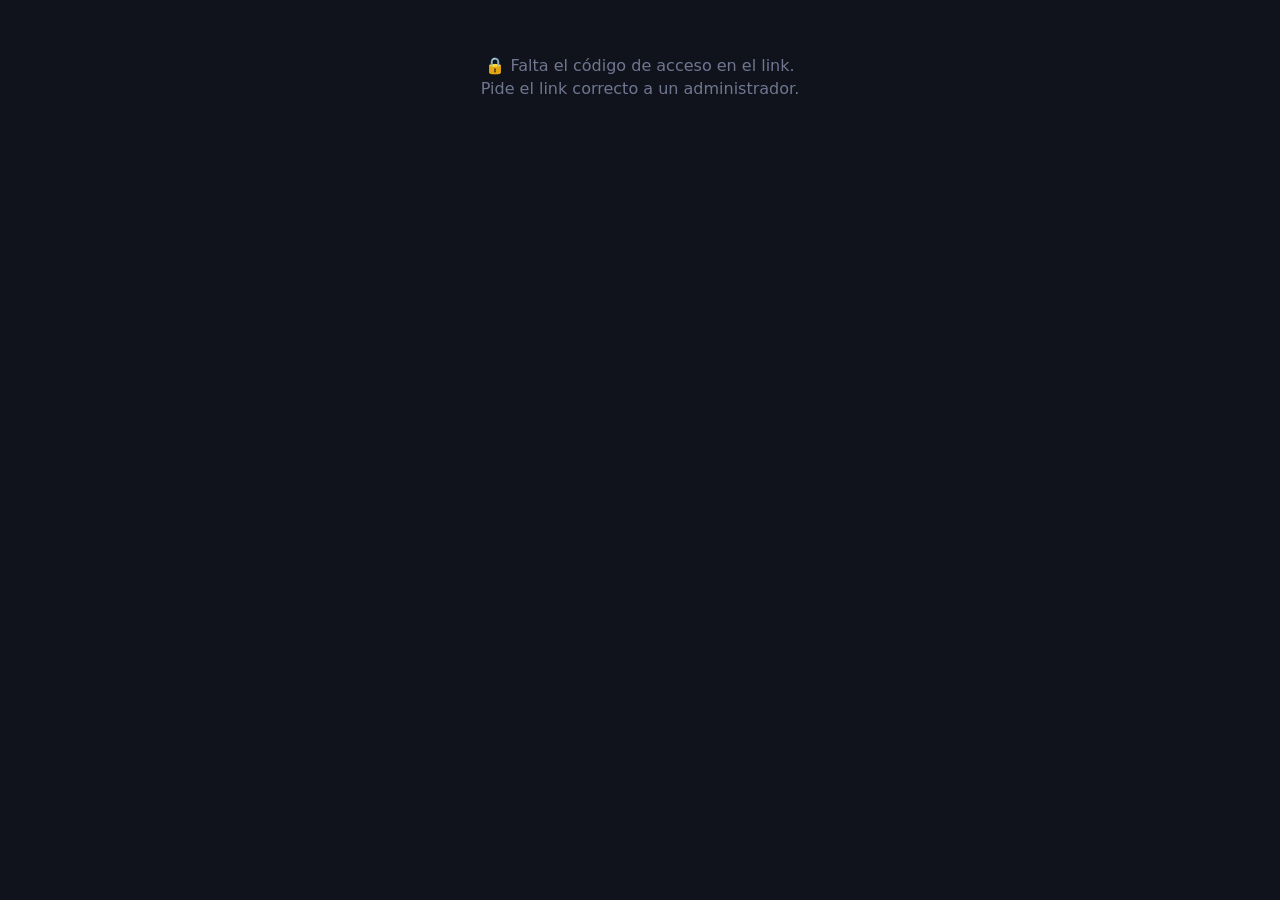
==== programa.html @ 53cbf3af "p" ====
<!doctype html>
<html lang="es">
<head>
  <meta charset="utf-8">
  <meta name="viewport" content="width=device-width, initial-scale=1, viewport-fit=cover">
  <title>Programa · Roca de Vida Alabanza</title>
  <meta name="robots" content="noindex, nofollow">
  <meta name="theme-color" content="#11131c">
  <meta name="apple-mobile-web-app-capable" content="yes">
  <meta name="apple-mobile-web-app-title" content="Programa RDV">
  <link rel="icon" type="image/png" sizes="32x32" href="icons/favicon-32.png">
  <link rel="apple-touch-icon" href="icons/apple-touch-icon.png">
  <link rel="stylesheet" href="css/styles.css">
  <style>
    body { padding: calc(14px + var(--safe-t)) 14px calc(30px + var(--safe-b)); }
    .pg { max-width: 760px; margin: 0 auto; }
    .pg-head { display: flex; align-items: center; gap: 12px; margin-bottom: 14px; }
    .pg-head img { width: 44px; height: 44px; border-radius: 12px; }
    .pg-head h1 { font-size: 19px; margin: 0; }
    .pg-head small { color: var(--texto-3); font-size: 12px; }
    .pg-mes { display: flex; align-items: center; justify-content: space-between; margin: 0 0 14px; }
    .pg-mes b { font-size: 17px; }
    .pg-dia { border-left: 4px solid var(--acento); }
    .pg-dia.pasado { opacity: .55; }
    .pg-dia.proximo { box-shadow: 0 0 0 1px var(--acento) inset; }
    .pg-dia h2 { font-size: 16px; margin: 0 0 2px; display: flex; gap: 8px; align-items: baseline; flex-wrap: wrap; }
    .pg-dia .cuando { color: var(--texto-2); font-size: 13.5px; }
    .pg-voces { margin: 10px 0 4px; font-size: 14px; }
    .pg-voces b { color: var(--acento-2); }
    .pg-sub { font-size: 11.5px; font-weight: 800; text-transform: uppercase; letter-spacing: .6px; color: var(--texto-2); margin: 12px 0 4px; }
    .pg-can { border-top: 1px solid var(--linea); padding: 9px 0; }
    .pg-can:first-of-type { border-top: 0; }
    .pg-can-top { display: flex; gap: 10px; align-items: flex-start; }
    .pg-can .n { color: var(--texto-3); font-weight: 700; min-width: 18px; }
    .pg-can .info { flex: 1; min-width: 0; }
    .pg-can .info b { display: block; }
    .pg-can .info small { color: var(--texto-2); }
    .pg-can .acc { display: flex; gap: 6px; flex-wrap: wrap; justify-content: flex-end; }
    .pg-letra { margin: 8px 0 2px 28px; background: var(--bg-2); border-radius: 10px; padding: 10px 12px; font-size: 15.5px; line-height: 1.45; white-space: pre-wrap; }
    .pg-letra .sec { display: block; font-weight: 800; font-size: 11.5px; text-transform: uppercase; letter-spacing: .7px; color: var(--info); margin: 10px 0 2px; }
    .pg-letra .sec:first-child { margin-top: 0; }
    .pg-vacio { text-align: center; color: var(--texto-3); padding: 40px 10px; }
  </style>
</head>
<body>
  <div class="pg" id="pg"><div class="pg-vacio">Cargando…</div></div>
  <div id="toast" class="toast" hidden></div>
  <script type="module" src="js/programa.js"></script>
</body>
</html>
---- css/styles.css ----
:root {
  --bg: #11131c;
  --bg-2: #181b27;
  --card: #1e2230;
  --card-2: #262b3c;
  --linea: #2f3548;
  --texto: #eef0f6;
  --texto-2: #a3a9bd;
  --texto-3: #6f7690;
  --acento: #e0b458;      /* dorado cálido */
  --acento-2: #f3d58f;
  --acento-txt: #1a1405;
  --ok: #4fc38a;
  --peligro: #ef6b6b;
  --info: #6ba8ef;
  --radio: 14px;
  --safe-b: env(safe-area-inset-bottom, 0px);
  --safe-t: env(safe-area-inset-top, 0px);
  --fuente-letra: 18px;
  color-scheme: dark;
}

* { box-sizing: border-box; }
html, body { margin: 0; }
body {
  background: var(--bg);
  color: var(--texto);
  font: 16px/1.45 system-ui, -apple-system, "Segoe UI", Roboto, sans-serif;
  -webkit-font-smoothing: antialiased;
  -webkit-tap-highlight-color: transparent;
  min-height: 100dvh;
}
a { color: var(--acento-2); }
img { max-width: 100%; }
[hidden] { display: none !important; }

#app { max-width: 720px; margin: 0 auto; padding: calc(var(--safe-t) + 8px) 16px calc(84px + var(--safe-b)); }

/* ---------- carga ---------- */
.cargando { min-height: 80dvh; display: grid; place-items: center; }
.logo-pulso { width: 110px; animation: pulso 1.6s ease-in-out infinite; }
@keyframes pulso { 50% { opacity: .45; transform: scale(.96); } }
.spinner { width: 28px; height: 28px; border: 3px solid var(--linea); border-top-color: var(--acento); border-radius: 50%; animation: gira .8s linear infinite; margin: 32px auto; }
@keyframes gira { to { transform: rotate(360deg); } }

/* ---------- encabezado ---------- */
.top { display: flex; align-items: center; gap: 12px; padding: 10px 0 14px; position: sticky; top: 0; z-index: 5; background: linear-gradient(var(--bg) 75%, transparent); }
.top img { width: 38px; height: 38px; }
.top h1 { font-size: 21px; margin: 0; flex: 1; letter-spacing: -.2px; }
.top .sub { font-size: 12px; color: var(--texto-3); display: block; font-weight: 500; }
.avatar { width: 36px; height: 36px; border-radius: 50%; background: var(--card-2); color: var(--acento-2); display: grid; place-items: center; font-weight: 700; font-size: 14px; flex: none; border: 1px solid var(--linea); cursor: pointer; }
.avatar.sm { width: 30px; height: 30px; font-size: 12px; cursor: default; }
.atras { background: none; border: 0; color: var(--texto); font-size: 26px; padding: 0 6px 0 0; cursor: pointer; line-height: 1; }

/* ---------- navegación inferior ---------- */
.nav { position: fixed; left: 0; right: 0; bottom: 0; z-index: 10; display: flex; justify-content: center; gap: 4px; background: rgba(17, 19, 28, .92); backdrop-filter: blur(12px); border-top: 1px solid var(--linea); padding: 6px 8px calc(6px + var(--safe-b)); }
.nav a { flex: 1; max-width: 140px; display: flex; flex-direction: column; align-items: center; gap: 1px; padding: 6px 0; text-decoration: none; color: var(--texto-3); font-size: 11px; font-weight: 600; border-radius: 10px; position: relative; }
.nav a .ico { font-size: 21px; filter: grayscale(1) opacity(.7); }
.nav a.activo { color: var(--acento-2); }
.nav a.activo .ico { filter: none; }
.badge { position: absolute; top: 2px; right: calc(50% - 22px); background: var(--peligro); color: #fff; font-size: 10px; min-width: 17px; height: 17px; border-radius: 9px; display: grid; place-items: center; padding: 0 4px; }

/* ---------- tarjetas ---------- */
.card { background: var(--card); border: 1px solid var(--linea); border-radius: var(--radio); padding: 14px; margin-bottom: 12px; }
.card.fijada { border-color: rgba(224, 180, 88, .55); box-shadow: 0 0 0 1px rgba(224, 180, 88, .15) inset; }
.card.comunicado { background: linear-gradient(160deg, #2a2516, var(--card) 55%); }
.post-head { display: flex; align-items: center; gap: 10px; margin-bottom: 10px; }
.post-head .quien { flex: 1; min-width: 0; }
.post-head .quien b { display: block; font-size: 15px; }
.post-head .quien small { color: var(--texto-3); font-size: 12px; }
.tag { display: inline-block; font-size: 11px; font-weight: 700; letter-spacing: .4px; text-transform: uppercase; padding: 2px 8px; border-radius: 20px; background: var(--card-2); color: var(--texto-2); }
.tag.comunicado { background: rgba(224, 180, 88, .18); color: var(--acento-2); }
.tag.fijada { background: rgba(224, 180, 88, .18); color: var(--acento-2); }
.tag.ok { background: rgba(79, 195, 138, .16); color: var(--ok); }
.tag.warn { background: rgba(239, 107, 107, .16); color: var(--peligro); }
.post-titulo { font-size: 18px; margin: 0 0 6px; }
.post-texto { white-space: pre-wrap; word-wrap: break-word; margin: 0; }
.post-frase { font-size: 20px; font-style: italic; line-height: 1.4; text-align: center; padding: 10px 6px; color: var(--acento-2); white-space: pre-wrap; }
.post-img { margin: 10px -14px 0; display: block; width: calc(100% + 28px); max-width: none; max-height: 520px; object-fit: cover; background: var(--bg-2); cursor: zoom-in; }
.video { position: relative; aspect-ratio: 16/9; margin-top: 10px; border-radius: 10px; overflow: hidden; background: #000; }
.video iframe { position: absolute; inset: 0; width: 100%; height: 100%; border: 0; }
.link-video { display: inline-flex; gap: 6px; align-items: center; margin-top: 10px; }

.reacciones { display: flex; flex-wrap: wrap; gap: 6px; margin-top: 12px; }
.reac { border: 1px solid var(--linea); background: var(--bg-2); color: var(--texto); border-radius: 20px; padding: 4px 10px; font-size: 14px; cursor: pointer; display: inline-flex; gap: 5px; align-items: center; }
.reac.mia { border-color: var(--acento); background: rgba(224, 180, 88, .14); }
.reac small { color: var(--texto-2); font-weight: 600; }
.acciones { display: flex; gap: 14px; margin-top: 10px; padding-top: 10px; border-top: 1px solid var(--linea); }
.acciones button { background: none; border: 0; color: var(--texto-2); font-size: 14px; cursor: pointer; padding: 0; }
.comentarios { margin-top: 10px; display: grid; gap: 8px; }
.comentario { display: flex; gap: 8px; align-items: flex-start; }
.comentario .burbuja { background: var(--bg-2); border-radius: 12px; padding: 7px 11px; flex: 1; min-width: 0; }
.comentario .burbuja b { font-size: 13px; }
.comentario .burbuja p { margin: 2px 0 0; white-space: pre-wrap; word-wrap: break-word; font-size: 14px; }
.comentario .burbuja small { color: var(--texto-3); font-size: 11px; }
.comentario .x { background: none; border: 0; color: var(--texto-3); cursor: pointer; font-size: 13px; }
.nuevo-com { display: flex; gap: 8px; margin-top: 4px; }
.nuevo-com input { flex: 1; }

/* ---------- formularios ---------- */
label { display: block; font-size: 13px; color: var(--texto-2); margin: 12px 0 5px; font-weight: 600; }
input, select, textarea {
  width: 100%; background: var(--bg-2); color: var(--texto); border: 1px solid var(--linea);
  border-radius: 10px; padding: 11px 12px; font: inherit; font-size: 16px; outline: none;
}
input:focus, select:focus, textarea:focus { border-color: var(--acento); }
textarea { min-height: 90px; resize: vertical; }
textarea.letra { min-height: 300px; font-family: ui-monospace, SFMono-Regular, Menlo, Consolas, monospace; font-size: 14px; line-height: 1.5; }
.fila { display: flex; gap: 10px; }
.fila > * { flex: 1; min-width: 0; }
.check { display: flex; align-items: center; gap: 8px; margin-top: 12px; color: var(--texto); font-weight: 500; }
.check input { width: auto; }
.ayuda { font-size: 12px; color: var(--texto-3); margin-top: 5px; }

.btn {
  display: inline-flex; align-items: center; justify-content: center; gap: 6px;
  border: 1px solid var(--linea); background: var(--card-2); color: var(--texto);
  padding: 10px 16px; border-radius: 10px; font: inherit; font-weight: 600; font-size: 15px; cursor: pointer; text-decoration: none;
}
.btn.prim { background: var(--acento); border-color: var(--acento); color: var(--acento-txt); }
.btn.peligro { color: var(--peligro); }
.btn.sm { padding: 6px 11px; font-size: 13px; border-radius: 8px; }
.btn.blk { width: 100%; margin-top: 16px; }
.btn:disabled { opacity: .5; cursor: default; }
.btn-ico { background: var(--card-2); border: 1px solid var(--linea); color: var(--texto); width: 38px; height: 38px; border-radius: 10px; cursor: pointer; font-size: 17px; display: grid; place-items: center; flex: none; }
.fab { position: fixed; right: max(16px, calc(50% - 344px)); bottom: calc(80px + var(--safe-b)); z-index: 9; width: 56px; height: 56px; border-radius: 50%; border: 0; background: var(--acento); color: var(--acento-txt); font-size: 30px; box-shadow: 0 6px 20px rgba(0, 0, 0, .45); cursor: pointer; }

/* ---------- login ---------- */
.auth { min-height: 88dvh; display: flex; flex-direction: column; justify-content: center; max-width: 400px; margin: 0 auto; }
.auth .logo { width: 120px; margin: 0 auto 10px; display: block; }
.auth h1 { text-align: center; font-size: 24px; margin: 0; }
.auth .lema { text-align: center; color: var(--texto-3); margin: 4px 0 20px; }
.tabs-auth { display: flex; background: var(--bg-2); border-radius: 12px; padding: 4px; gap: 4px; }
.tabs-auth button { flex: 1; border: 0; background: none; color: var(--texto-2); padding: 9px; border-radius: 9px; font: inherit; font-weight: 600; cursor: pointer; }
.tabs-auth button.activo { background: var(--card-2); color: var(--texto); }
.link { background: none; border: 0; color: var(--acento-2); font: inherit; font-size: 14px; cursor: pointer; padding: 0; margin-top: 14px; }
.msg { margin-top: 12px; padding: 10px 12px; border-radius: 10px; font-size: 14px; }
.msg.err { background: rgba(239, 107, 107, .12); color: #ffb4b4; }
.msg.ok { background: rgba(79, 195, 138, .12); color: #a6f0c9; }

/* ---------- listas ---------- */
.buscador { position: relative; margin-bottom: 12px; }
.buscador input { padding-left: 38px; }
.buscador::before { content: "🔍"; position: absolute; left: 12px; top: 50%; transform: translateY(-50%); font-size: 14px; opacity: .6; }
.lista { display: grid; gap: 8px; }
.item { display: flex; align-items: center; gap: 12px; background: var(--card); border: 1px solid var(--linea); border-radius: 12px; padding: 12px 14px; text-decoration: none; color: inherit; cursor: pointer; }
.item .info { flex: 1; min-width: 0; }
.item .info b { display: block; white-space: nowrap; overflow: hidden; text-overflow: ellipsis; }
.item .info small { color: var(--texto-3); }
.tono-pill { font-weight: 800; font-size: 15px; min-width: 44px; text-align: center; padding: 5px 8px; border-radius: 8px; background: rgba(224, 180, 88, .14); color: var(--acento-2); }
.vacio { text-align: center; color: var(--texto-3); padding: 40px 10px; }
.vacio .grande { font-size: 40px; display: block; margin-bottom: 6px; }
.seccion-t { font-size: 13px; text-transform: uppercase; letter-spacing: .6px; color: var(--texto-3); margin: 22px 0 8px; font-weight: 700; }
.fecha-box { width: 52px; text-align: center; background: var(--bg-2); border-radius: 10px; padding: 6px 0; flex: none; }
.fecha-box b { display: block; font-size: 20px; line-height: 1; }
.fecha-box small { font-size: 11px; text-transform: uppercase; color: var(--acento-2); font-weight: 700; }
.segmentado { display: flex; gap: 6px; overflow-x: auto; padding-bottom: 4px; margin-bottom: 12px; scrollbar-width: none; }
.segmentado::-webkit-scrollbar { display: none; }
.segmentado button { flex: none; border: 1px solid var(--linea); background: var(--bg-2); color: var(--texto-2); padding: 7px 13px; border-radius: 20px; font: inherit; font-size: 14px; font-weight: 600; cursor: pointer; }
.segmentado button.activo { background: var(--acento); color: var(--acento-txt); border-color: var(--acento); }

/* ---------- canción ---------- */
.cancion-meta { display: flex; flex-wrap: wrap; gap: 6px; margin: -4px 0 12px; }
.controles { position: sticky; top: 62px; z-index: 4; background: var(--bg); padding: 8px 0; display: flex; gap: 8px; align-items: center; flex-wrap: wrap; border-bottom: 1px solid var(--linea); margin-bottom: 12px; }
.controles .tono-actual { display: flex; align-items: center; gap: 6px; }
.controles .tono-actual select { width: auto; padding: 7px 8px; font-weight: 800; color: var(--acento-2); }
.controles .sep { flex: 1; }
.cantantes { display: flex; gap: 6px; flex-wrap: wrap; margin-bottom: 14px; }
.chip { border: 1px solid var(--linea); background: var(--bg-2); color: var(--texto); padding: 6px 11px; border-radius: 20px; font: inherit; font-size: 13px; cursor: pointer; display: inline-flex; gap: 6px; align-items: center; }
.chip b { color: var(--acento-2); }
.chip.activo { border-color: var(--acento); background: rgba(224, 180, 88, .14); }

.letra { font-size: var(--fuente-letra); line-height: 1.35; padding-bottom: 20px; }
.letra .mono { font-family: ui-monospace, SFMono-Regular, Menlo, Consolas, monospace; white-space: pre; font-size: .85em; overflow-x: auto; }
.letra .l-vacia { height: .8em; }
.letra .l-seccion { margin: 14px 0 6px; font-weight: 800; font-size: .72em; text-transform: uppercase; letter-spacing: .8px; color: var(--info); }
.letra .l-acordes { color: var(--acento); font-weight: 700; }
.letra .l-chordpro { display: flex; flex-wrap: wrap; align-items: flex-end; margin-bottom: 2px; }
.letra .seg { display: inline-flex; flex-direction: column; }
.letra .seg .ch { color: var(--acento); font-weight: 700; font-size: .82em; min-height: 1.2em; padding-right: .35em; white-space: nowrap; }
.letra .l-letra { white-space: pre-wrap; }
.letra.sin-acordes .l-chordpro .ch { display: none; }

.notas-instr textarea { min-height: 120px; }
.nota-vista { white-space: pre-wrap; background: var(--bg-2); border-radius: 10px; padding: 12px; min-height: 48px; color: var(--texto); font-size: 15px; }
.nota-vista.vacia { color: var(--texto-3); font-style: italic; }
.nav-set { position: fixed; left: 0; right: 0; bottom: calc(64px + var(--safe-b)); z-index: 8; display: flex; justify-content: center; pointer-events: none; }
.nav-set > div { pointer-events: auto; display: flex; gap: 8px; align-items: center; background: var(--card-2); border: 1px solid var(--linea); border-radius: 30px; padding: 6px; box-shadow: 0 6px 20px rgba(0, 0, 0, .4); }
.nav-set span { font-size: 13px; color: var(--texto-2); padding: 0 6px; }

/* ---------- setlist ---------- */
.set-item { display: flex; align-items: center; gap: 10px; }
.set-item .num { width: 26px; height: 26px; border-radius: 50%; background: var(--bg-2); display: grid; place-items: center; font-size: 13px; font-weight: 700; color: var(--texto-2); flex: none; }
.orden { display: flex; flex-direction: column; gap: 2px; }
.orden button { background: none; border: 0; color: var(--texto-3); cursor: pointer; font-size: 13px; padding: 0 4px; }

/* ---------- modal ---------- */
dialog { width: min(560px, 100%); max-height: 92dvh; border: 1px solid var(--linea); border-radius: 18px 18px 0 0; padding: 0; background: var(--card); color: var(--texto); margin: auto auto 0; }
@media (min-width: 640px) { dialog { border-radius: 18px; margin: auto; } }
dialog::backdrop { background: rgba(0, 0, 0, .6); backdrop-filter: blur(2px); }
#modalBody { padding: 18px 16px calc(18px + var(--safe-b)); overflow-y: auto; max-height: 92dvh; }
.modal-h { display: flex; align-items: center; justify-content: space-between; margin-bottom: 4px; }
.modal-h h2 { margin: 0; font-size: 19px; }
.modal-h button { background: none; border: 0; color: var(--texto-2); font-size: 24px; cursor: pointer; }
.visor { padding: 0 !important; background: #000; }
.visor img { display: block; width: 100%; }

.toast { position: fixed; left: 50%; transform: translateX(-50%); bottom: calc(86px + var(--safe-b)); background: var(--texto); color: var(--bg); padding: 10px 16px; border-radius: 10px; font-size: 14px; font-weight: 600; z-index: 50; max-width: calc(100% - 32px); box-shadow: 0 6px 20px rgba(0, 0, 0, .4); }
.toast.err { background: var(--peligro); color: #fff; }

.miembro-acc { display: flex; gap: 6px; flex-wrap: wrap; }
.instalar { display: flex; gap: 10px; align-items: center; }
.instalar p { margin: 0; flex: 1; font-size: 14px; color: var(--texto-2); }

/* ---------- agenda / calendario ---------- */
.admin-bar { display: flex; gap: 6px; flex-wrap: wrap; margin-bottom: 12px; }
.cal { padding: 12px 10px; }
.cal-head { display: flex; align-items: center; justify-content: space-between; margin-bottom: 8px; }
.cal-head b { text-transform: capitalize; font-size: 17px; }
.cal-head a.btn-ico { text-decoration: none; }
.cal-sem, .cal-grid { display: grid; grid-template-columns: repeat(7, 1fr); gap: 3px; text-align: center; }
.cal-sem span { font-size: 11px; color: var(--texto-3); font-weight: 700; padding: 2px 0 4px; }
.cal-dia { aspect-ratio: 1 / 1.05; border: 1px solid transparent; background: var(--bg-2); color: var(--texto); border-radius: 9px; font: inherit; font-size: 14px; cursor: pointer; display: flex; flex-direction: column; align-items: center; justify-content: center; gap: 3px; padding: 0; }
.cal-dia i { display: flex; gap: 2px; height: 7px; }
.cal-dia i b, .cal-ley b { width: 7px; height: 7px; border-radius: 50%; border: 1.5px solid; display: inline-block; }
.cal-dia.hoy span { color: var(--acento-2); font-weight: 800; }
.cal-dia.sel { border-color: var(--acento); background: rgba(224, 180, 88, .12); }
.cal-dia.mio { box-shadow: inset 0 -3px 0 var(--acento); }
.cal-ley { display: flex; flex-wrap: wrap; gap: 4px 12px; margin-top: 10px; font-size: 11px; color: var(--texto-3); }
.cal-ley span { display: inline-flex; align-items: center; gap: 5px; }
.cal-ley b { border-color: currentColor; }
.cal-ley b.hueco { background: transparent; }

.confirmar { border-color: rgba(224, 180, 88, .55); }
.conf-fila { display: flex; align-items: center; gap: 6px; padding: 8px 0; border-top: 1px solid var(--linea); }
.conf-fila:first-of-type { border-top: 0; }
.conf-fila .info { flex: 1; min-width: 0; text-decoration: none; color: inherit; }
.conf-fila .info b { display: block; font-size: 14px; }
.conf-fila .info small { color: var(--texto-3); font-size: 12px; }

.equipo-dia { padding: 4px 14px; }
.eq-fila { display: flex; align-items: center; gap: 10px; padding: 8px 0; border-top: 1px solid var(--linea); }
.eq-fila:first-child { border-top: 0; }
.eq-fila .eq-rol { width: 120px; flex: none; font-size: 13px; color: var(--texto-2); }
.eq-fila b { flex: 1; }
.eq-fila.rechazado b { text-decoration: line-through; color: var(--texto-3); }

.lista-check { max-height: 46dvh; overflow-y: auto; border: 1px solid var(--linea); border-radius: 10px; padding: 2px 10px; margin-top: 4px; }
.fila-check { margin: 0; padding: 9px 0; border-top: 1px solid var(--linea); }
.fila-check:first-child { border-top: 0; }
.fila-check span:nth-child(2) { flex: 1; }
.fila-check small { color: var(--texto-3); }
.sep-check { font-size: 11px; text-transform: uppercase; letter-spacing: .6px; color: var(--texto-3); padding: 10px 0 4px; border-top: 1px solid var(--linea); font-weight: 700; }

.tabla-wrap { overflow-x: auto; border: 1px solid var(--linea); border-radius: 12px; }
table.plan { border-collapse: collapse; font-size: 13px; min-width: 100%; }
.plan th, .plan td { padding: 8px; border-bottom: 1px solid var(--linea); text-align: left; vertical-align: top; white-space: nowrap; }
.plan thead th { background: var(--bg-2); color: var(--texto-2); font-size: 12px; position: sticky; top: 0; }
.plan tbody th { position: sticky; left: 0; background: var(--card); z-index: 1; }
.plan tbody th a { color: var(--texto); text-decoration: none; display: block; }
.plan tbody th small { color: var(--texto-3); font-weight: 400; }
.plan td { background: var(--card); }
.plan td.editable { cursor: pointer; }
.plan td.editable:hover { background: var(--card-2); }
.plan .p { display: block; padding: 1px 0; }
.plan .p.confirmado::after { content: " ✅"; font-size: 10px; }
.p.pendiente { color: var(--acento-2); }
.p.rechazado { color: var(--peligro); text-decoration: line-through; }
.plan .vacio-c { color: var(--texto-3); }

/* ---------- resumen del día (muro) ---------- */
.resumen { background: var(--bg-2); border-radius: 10px; padding: 12px; margin-top: 10px; font-size: 14px; line-height: 1.55; }
.rs-bloque { margin-top: 10px; }
.rs-t { font-weight: 800; font-size: 12px; text-transform: uppercase; letter-spacing: .5px; color: var(--texto-2); margin-bottom: 2px; }
.rs-rol { color: var(--texto-3); }
.resumen ol { margin: 0; padding-left: 20px; }
.tono-txt { color: var(--acento-2); }

/* ---------- en vivo ---------- */
.punto-vivo { width: 9px; height: 9px; border-radius: 50%; background: var(--peligro); display: inline-block; flex: none; animation: pulso 1.2s ease-in-out infinite; margin-right: 6px; vertical-align: middle; }
.vivo-banner { display: flex; align-items: center; gap: 10px; border-color: rgba(239, 107, 107, .6); background: linear-gradient(160deg, #2e1a1f, var(--card) 60%); text-decoration: none; color: inherit; }
.vivo-banner .info { flex: 1; }
.vivo-banner .info b { display: block; }
.vivo-banner .info small { color: var(--texto-2); }
.chip.vivo { border-color: rgba(239, 107, 107, .6); }
.chip.vivo.activo { background: rgba(239, 107, 107, .15); }
.set-item.en-vivo { border-color: var(--peligro); }
.nota-mia { padding: 10px 12px; font-size: 15px; border-color: rgba(107, 168, 239, .45); white-space: pre-wrap; }

/* ---------- sin conexión ---------- */
.offline { position: sticky; top: 0; z-index: 20; background: #3a2f12; color: var(--acento-2); text-align: center; font-size: 13px; font-weight: 600; padding: calc(6px + var(--safe-t)) 12px 6px; }

/* ---------- editor de acordes ---------- */
.ea-teclas { display: grid; gap: 6px; margin-bottom: 8px; }
.ea-fila { display: flex; gap: 6px; overflow-x: auto; align-items: center; padding-bottom: 2px; scrollbar-width: none; }
.ea-fila::-webkit-scrollbar { display: none; }
.ea-fila small { color: var(--texto-3); font-size: 11px; white-space: nowrap; font-weight: 700; }
.ea-k { flex: none; min-width: 44px; height: 38px; padding: 0 10px; border-radius: 9px; border: 1px solid var(--acento); background: rgba(224, 180, 88, .14); color: var(--acento-2); font: inherit; font-weight: 800; font-size: 15px; cursor: pointer; }
.ea-k.sec { border-color: var(--linea); background: var(--bg-2); color: var(--texto); font-weight: 700; font-size: 14px; }
.ea-k.peligro { border-color: var(--peligro); color: var(--peligro); background: transparent; }
.ea-k:active { transform: scale(.95); }
.ea-tocar { background: var(--bg-2); border: 1px solid var(--linea); border-radius: 10px; padding: 12px; max-height: 50dvh; overflow-y: auto; font-size: 17px; line-height: 2.1; }
.ea-l { display: flex; flex-wrap: wrap; align-items: baseline; }
.ea-w { cursor: pointer; border-radius: 5px; padding: 0 1px; }
.ea-w.sel { background: rgba(107, 168, 239, .25); outline: 1px solid var(--info); }
.ea-fin { color: var(--texto-3); padding: 0 6px; }
.ea-ch { border: 0; background: var(--acento); color: var(--acento-txt); font: inherit; font-size: 13px; font-weight: 800; border-radius: 6px; padding: 1px 6px; margin: 0 2px; cursor: pointer; line-height: 1.5; }
.ea-ch.sel { background: var(--info); color: #fff; }
.caret { display: inline-block; width: 2px; height: 1.1em; background: var(--info); vertical-align: middle; margin: 0 1px; animation: pulso 1s infinite; }

/* ---------- partituras ---------- */
.partituras { display: grid; grid-template-columns: repeat(auto-fill, minmax(150px, 1fr)); gap: 10px; margin-bottom: 10px; }
.part-item { background: var(--card); border: 1px solid var(--linea); border-radius: 12px; overflow: hidden; position: relative; display: flex; flex-direction: column; }
.part-item img { width: 100%; aspect-ratio: 3 / 4; object-fit: cover; object-position: top; background: #fff; cursor: zoom-in; display: block; }
.part-doc { aspect-ratio: 3 / 4; border: 0; background: var(--bg-2); color: var(--texto); font: inherit; font-size: 18px; font-weight: 700; cursor: pointer; }
.part-info { padding: 8px 10px; font-size: 13px; }
.part-info b { display: block; }
.part-info small { color: var(--texto-3); }
.part-item .x { position: absolute; top: 6px; right: 6px; background: rgba(0, 0, 0, .55); border: 0; border-radius: 8px; padding: 4px 6px; cursor: pointer; }
.visor-part { background: #fff; min-height: 60dvh; }
.visor-part img { display: block; width: 100%; height: auto; border-bottom: 2px solid #ddd; }
.visor-part .btn { margin: 10px; width: calc(100% - 20px); }
.visor-cerrar { position: sticky; top: 8px; float: right; margin: 8px; z-index: 2; width: 40px; height: 40px; border-radius: 50%; border: 0; background: rgba(0, 0, 0, .65); color: #fff; font-size: 24px; cursor: pointer; }

/* ---------- equipo: marca 👑 dirige ---------- */
.fila-check-wrap { display: flex; align-items: center; gap: 6px; border-top: 1px solid var(--linea); }
.fila-check-wrap:first-child, .sep-check + .fila-check-wrap { border-top: 0; }
.fila-check-wrap .fila-check { flex: 1; border-top: 0; }
.dirige-tg { display: flex; align-items: center; cursor: pointer; padding: 6px; margin: 0; }
.dirige-tg input { position: absolute; opacity: 0; width: 0; height: 0; }
.dirige-tg span { font-size: 20px; filter: grayscale(1); opacity: .35; transition: .15s; }
.dirige-tg input:checked + span { filter: none; opacity: 1; transform: scale(1.1); }
.dirige-tg input:focus-visible + span { outline: 2px solid var(--acento); border-radius: 6px; }

/* ---------- chat por evento ---------- */
.chat { padding: 10px 12px; }
.chat-lista { display: flex; flex-direction: column; gap: 6px; max-height: 50dvh; overflow-y: auto; padding: 2px; }
.chat-msg { max-width: 82%; background: var(--bg-2); border-radius: 14px 14px 14px 4px; padding: 6px 10px; align-self: flex-start; }
.chat-msg.mio { align-self: flex-end; background: var(--card-2); border: 1px solid var(--acento); border-radius: 14px 14px 4px 14px; }
.chat-msg b { font-size: 12px; color: var(--acento-2); }
.chat-msg p { margin: 1px 0 0; white-space: pre-wrap; word-wrap: break-word; font-size: 14px; }
.chat-msg small { color: var(--texto-3); font-size: 10.5px; margin-left: 6px; }
.chat-msg .x { background: none; border: 0; color: var(--texto-3); cursor: pointer; font-size: 12px; padding: 0 0 0 6px; }
.chat-form { display: flex; gap: 8px; margin-top: 10px; align-items: flex-end; }
.chat-form textarea { flex: 1; min-height: 40px; max-height: 120px; resize: none; margin: 0; }
.chat-vacio { color: var(--texto-3); font-size: 13px; text-align: center; padding: 10px 0; }

/* ---------- cifrado en compases (estilo iReal) ---------- */
.vista-tg { margin-bottom: 10px; }
.cf-wrap { --cf-linea: var(--texto-2); }
.cf-top { display: flex; justify-content: space-between; align-items: baseline; gap: 8px; font-size: .7em; color: var(--texto-2); margin-bottom: 10px; }
.cf-top b { color: var(--texto); font-size: 1.15em; text-align: center; flex: 1; }
.cf-sec { margin-bottom: .55em; }
.cf-sec-h { display: flex; align-items: center; gap: 6px; margin-bottom: 2px; }
.cf-letra { background: var(--acento); color: var(--acento-txt); font-weight: 900; font-size: .72em; line-height: 1; padding: .18em .32em; border-radius: 3px; }
.cf-nombre { font-size: .62em; text-transform: uppercase; letter-spacing: .6px; color: var(--texto-3); font-weight: 700; }
.cf-fila { display: grid; grid-template-columns: repeat(4, minmax(0, 1fr)); border-right: 2px solid var(--cf-linea); margin-bottom: .35em; }
.cf-comp { border-left: 2px solid var(--cf-linea); min-height: 2.3em; padding: .1em .25em; display: flex; align-items: center; gap: .3em; overflow: hidden; }
.cf-comp.vacio { border-left-color: transparent; }
.cf-comp.vacio + .cf-comp.vacio, .cf-fila .cf-comp.vacio:first-child { border-left-color: transparent; }
.cf-ac { font-family: "Arial Narrow", "Roboto Condensed", "Helvetica Neue", Arial, sans-serif; font-stretch: condensed; font-weight: 700; font-size: 1.55em; line-height: 1; white-space: nowrap; letter-spacing: -.02em; color: var(--texto); }
.cf-comp.multi { justify-content: space-between; }
.cf-comp.multi .cf-ac { font-size: 1.15em; }
.cf-raiz sup { font-size: .55em; vertical-align: .55em; }
.cf-cal { font-size: .5em; vertical-align: -.05em; margin-left: .03em; }
.cf-bajo { display: inline-block; font-size: .5em; position: relative; top: .55em; margin-left: .05em; color: var(--texto-2); }
.cf-sim { font-size: 1.4em; color: var(--texto-2); }
.cf-ayuda { background: var(--bg-2); border-radius: 10px; padding: 8px 10px; font-size: 12px; color: var(--texto-2); overflow-x: auto; margin: 0 0 8px; }
.cf-editor { min-height: 170px; font-size: 14px; white-space: pre; }
.cf-previa { --fuente-letra: 15px; border: 1px solid var(--linea); border-radius: 10px; padding: 10px; margin-bottom: 12px; }
.guardar-tono { display: flex; align-items: center; justify-content: space-between; gap: 10px; flex-wrap: wrap; padding: 10px 12px; border-color: var(--acento); font-size: 14px; }

/* ---------- repertorio por ritmo ---------- */
.sub-rep { font-size: 12px; font-weight: 800; text-transform: uppercase; letter-spacing: .6px; padding: 10px 2px 4px; color: var(--texto-2); }
.sub-rep.r-rapida { color: var(--acento); }
.sub-rep.r-lenta { color: var(--info); }
.sub-rep small { font-weight: 600; color: var(--texto-3); }
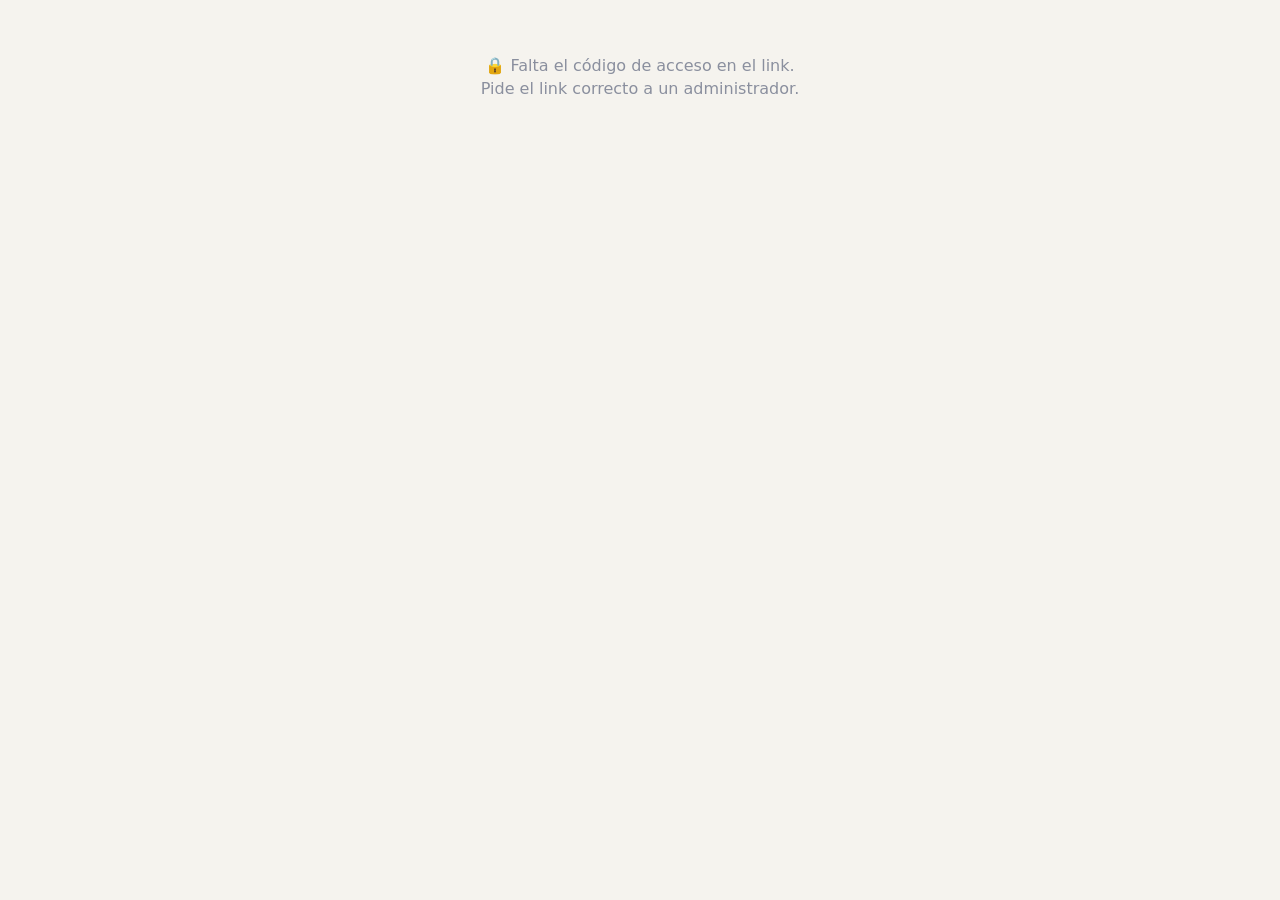
==== commit 9028ac85: "Estética minimalista: fondo negro, menos bordes y mayúsculas, divisores suaves" ====
--- a/programa.html
+++ b/programa.html
@@ -5,7 +5,7 @@
   <meta name="viewport" content="width=device-width, initial-scale=1, viewport-fit=cover">
   <title>Programa · Roca de Vida Alabanza</title>
   <meta name="robots" content="noindex, nofollow">
-  <meta name="theme-color" content="#11131c">
+  <meta name="theme-color" content="#000000">
   <meta name="apple-mobile-web-app-capable" content="yes">
   <meta name="apple-mobile-web-app-title" content="Programa RDV">
   <link rel="icon" type="image/png" sizes="32x32" href="icons/favicon-32.png">
--- a/css/styles.css
+++ b/css/styles.css
@@ -1,23 +1,55 @@
 :root {
-  --bg: #11131c;
-  --bg-2: #181b27;
-  --card: #1e2230;
-  --card-2: #262b3c;
-  --linea: #2f3548;
-  --texto: #eef0f6;
-  --texto-2: #a3a9bd;
-  --texto-3: #6f7690;
+  --bg: #000000;
+  --bg-2: #0f0f0f;
+  --card: #141414;
+  --card-2: #1f1f1f;
+  --linea: #2a2a2a;
+  --texto: #f4f4f4;
+  --texto-2: #a6a6a6;
+  --texto-3: #6f6f6f;
+  --borde: transparent;   /* borde de tarjetas: sin borde en oscuro */
+  --suave: rgba(255, 255, 255, .07);
   --acento: #e0b458;      /* dorado cálido */
   --acento-2: #f3d58f;
   --acento-txt: #1a1405;
   --ok: #4fc38a;
   --peligro: #ef6b6b;
   --info: #6ba8ef;
-  --radio: 14px;
+  --radio: 16px;
   --safe-b: env(safe-area-inset-bottom, 0px);
   --safe-t: env(safe-area-inset-top, 0px);
   --fuente-letra: 18px;
+  --nav-bg: rgba(0, 0, 0, .86);
+  --grad-comunicado: #1f1a0c;
+  --grad-vivo: #221010;
+  --offline-bg: #2a210c;
+  --msg-err: #ffb4b4;
+  --msg-ok: #a6f0c9;
   color-scheme: dark;
+}
+
+/* ---------- Tema claro (manual o según el sistema) ---------- */
+:root[data-tema="claro"] {
+  --bg: #f5f3ee; --bg-2: #ece8df; --card: #ffffff; --card-2: #f7f4ec; --linea: #ddd6c6;
+  --texto: #1d1f27; --texto-2: #545a6b; --texto-3: #8a8f9e;
+  --acento: #c9952c; --acento-2: #8a6110; --acento-txt: #1a1405;
+  --ok: #24935d; --peligro: #d64545; --info: #2f74c9;
+  --nav-bg: rgba(255, 255, 255, .92); --grad-comunicado: #fbf1d9; --grad-vivo: #fbe3e3;
+  --offline-bg: #f6e7bf; --msg-err: #a12828; --msg-ok: #17683f;
+  --borde: var(--linea); --suave: rgba(0, 0, 0, .06);
+  color-scheme: light;
+}
+@media (prefers-color-scheme: light) {
+  :root:not([data-tema="oscuro"]) {
+    --bg: #f5f3ee; --bg-2: #ece8df; --card: #ffffff; --card-2: #f7f4ec; --linea: #ddd6c6;
+    --texto: #1d1f27; --texto-2: #545a6b; --texto-3: #8a8f9e;
+    --acento: #c9952c; --acento-2: #8a6110; --acento-txt: #1a1405;
+    --ok: #24935d; --peligro: #d64545; --info: #2f74c9;
+    --nav-bg: rgba(255, 255, 255, .92); --grad-comunicado: #fbf1d9; --grad-vivo: #fbe3e3;
+    --offline-bg: #f6e7bf; --msg-err: #a12828; --msg-ok: #17683f;
+    --borde: var(--linea); --suave: rgba(0, 0, 0, .06);
+    color-scheme: light;
+  }
 }
 
 * { box-sizing: border-box; }
@@ -44,7 +76,7 @@
 @keyframes gira { to { transform: rotate(360deg); } }
 
 /* ---------- encabezado ---------- */
-.top { display: flex; align-items: center; gap: 12px; padding: 10px 0 14px; position: sticky; top: 0; z-index: 5; background: linear-gradient(var(--bg) 75%, transparent); }
+.top { display: flex; align-items: center; gap: 12px; padding: calc(10px + var(--safe-t)) 0 14px; margin-top: calc(-1 * var(--safe-t)); position: sticky; top: 0; z-index: 5; background: linear-gradient(var(--bg) 75%, transparent); }
 .top img { width: 38px; height: 38px; }
 .top h1 { font-size: 21px; margin: 0; flex: 1; letter-spacing: -.2px; }
 .top .sub { font-size: 12px; color: var(--texto-3); display: block; font-weight: 500; }
@@ -53,7 +85,7 @@
 .atras { background: none; border: 0; color: var(--texto); font-size: 26px; padding: 0 6px 0 0; cursor: pointer; line-height: 1; }
 
 /* ---------- navegación inferior ---------- */
-.nav { position: fixed; left: 0; right: 0; bottom: 0; z-index: 10; display: flex; justify-content: center; gap: 4px; background: rgba(17, 19, 28, .92); backdrop-filter: blur(12px); border-top: 1px solid var(--linea); padding: 6px 8px calc(6px + var(--safe-b)); }
+.nav { position: fixed; left: 0; right: 0; bottom: 0; z-index: 10; display: flex; justify-content: center; gap: 4px; background: var(--nav-bg); backdrop-filter: blur(12px); border-top: 1px solid var(--linea); padding: 6px 8px calc(6px + var(--safe-b)); }
 .nav a { flex: 1; max-width: 140px; display: flex; flex-direction: column; align-items: center; gap: 1px; padding: 6px 0; text-decoration: none; color: var(--texto-3); font-size: 11px; font-weight: 600; border-radius: 10px; position: relative; }
 .nav a .ico { font-size: 21px; filter: grayscale(1) opacity(.7); }
 .nav a.activo { color: var(--acento-2); }
@@ -61,9 +93,9 @@
 .badge { position: absolute; top: 2px; right: calc(50% - 22px); background: var(--peligro); color: #fff; font-size: 10px; min-width: 17px; height: 17px; border-radius: 9px; display: grid; place-items: center; padding: 0 4px; }
 
 /* ---------- tarjetas ---------- */
-.card { background: var(--card); border: 1px solid var(--linea); border-radius: var(--radio); padding: 14px; margin-bottom: 12px; }
+.card { background: var(--card); border: 1px solid var(--borde); border-radius: var(--radio); padding: 14px; margin-bottom: 12px; }
 .card.fijada { border-color: rgba(224, 180, 88, .55); box-shadow: 0 0 0 1px rgba(224, 180, 88, .15) inset; }
-.card.comunicado { background: linear-gradient(160deg, #2a2516, var(--card) 55%); }
+.card.comunicado { background: linear-gradient(160deg, var(--grad-comunicado), var(--card) 55%); }
 .post-head { display: flex; align-items: center; gap: 10px; margin-bottom: 10px; }
 .post-head .quien { flex: 1; min-width: 0; }
 .post-head .quien b { display: block; font-size: 15px; }
@@ -135,15 +167,15 @@
 .tabs-auth button.activo { background: var(--card-2); color: var(--texto); }
 .link { background: none; border: 0; color: var(--acento-2); font: inherit; font-size: 14px; cursor: pointer; padding: 0; margin-top: 14px; }
 .msg { margin-top: 12px; padding: 10px 12px; border-radius: 10px; font-size: 14px; }
-.msg.err { background: rgba(239, 107, 107, .12); color: #ffb4b4; }
-.msg.ok { background: rgba(79, 195, 138, .12); color: #a6f0c9; }
+.msg.err { background: rgba(239, 107, 107, .12); color: var(--msg-err); }
+.msg.ok { background: rgba(79, 195, 138, .12); color: var(--msg-ok); }
 
 /* ---------- listas ---------- */
 .buscador { position: relative; margin-bottom: 12px; }
 .buscador input { padding-left: 38px; }
 .buscador::before { content: "🔍"; position: absolute; left: 12px; top: 50%; transform: translateY(-50%); font-size: 14px; opacity: .6; }
 .lista { display: grid; gap: 8px; }
-.item { display: flex; align-items: center; gap: 12px; background: var(--card); border: 1px solid var(--linea); border-radius: 12px; padding: 12px 14px; text-decoration: none; color: inherit; cursor: pointer; }
+.item { display: flex; align-items: center; gap: 12px; background: var(--card); border: 1px solid var(--borde); border-radius: 12px; padding: 12px 14px; text-decoration: none; color: inherit; cursor: pointer; }
 .item .info { flex: 1; min-width: 0; }
 .item .info b { display: block; white-space: nowrap; overflow: hidden; text-overflow: ellipsis; }
 .item .info small { color: var(--texto-3); }
@@ -161,10 +193,20 @@
 
 /* ---------- canción ---------- */
 .cancion-meta { display: flex; flex-wrap: wrap; gap: 6px; margin: -4px 0 12px; }
-.controles { position: sticky; top: 62px; z-index: 4; background: var(--bg); padding: 8px 0; display: flex; gap: 8px; align-items: center; flex-wrap: wrap; border-bottom: 1px solid var(--linea); margin-bottom: 12px; }
+.controles { position: sticky; top: calc(62px + var(--safe-t)); z-index: 4; background: var(--bg); padding: 8px 0; display: flex; gap: 8px; align-items: center; border-bottom: 1px solid var(--linea); margin-bottom: 12px; }
 .controles .tono-actual { display: flex; align-items: center; gap: 6px; }
-.controles .tono-actual select { width: auto; padding: 7px 8px; font-weight: 800; color: var(--acento-2); }
-.controles .sep { flex: 1; }
+.controles .tono-actual { background: var(--card); border: 1px solid var(--borde); border-radius: 12px; padding: 3px; gap: 2px; flex: none; }
+.controles .tono-actual .btn-ico { border: 0; background: transparent; width: 34px; height: 34px; }
+.controles .tono-actual select { width: auto; min-width: 64px; padding: 6px 8px; font-weight: 800; font-size: 17px; text-align: center; color: var(--acento-2); background: transparent; border: 0; }
+.sel-cant { flex: 1; min-width: 0; display: flex; align-items: center; gap: 6px; background: var(--card); border: 1px solid var(--borde); border-radius: 12px; padding: 0 0 0 10px; margin: 0; }
+.sel-cant.activo { border-color: var(--acento); }
+.sel-cant select { flex: 1; min-width: 0; width: auto; border: 0; background: transparent; padding: 10px 8px 10px 0; font-size: 14px; font-weight: 600; color: var(--texto); text-overflow: ellipsis; }
+.sel-cant.activo select { color: var(--acento-2); }
+.barra-vista { display: flex; align-items: center; gap: 8px; flex-wrap: wrap; margin-bottom: 12px; }
+.barra-vista .vista-tg { margin: 0; }
+.btn-ico.sm.activo { border-color: var(--acento); background: rgba(224, 180, 88, .14); }
+.ov-fuente { display: inline-flex; gap: 4px; margin-left: auto; }
+.btn-ico.sm { width: 32px; height: 32px; font-size: 13px; }
 .cantantes { display: flex; gap: 6px; flex-wrap: wrap; margin-bottom: 14px; }
 .chip { border: 1px solid var(--linea); background: var(--bg-2); color: var(--texto); padding: 6px 11px; border-radius: 20px; font: inherit; font-size: 13px; cursor: pointer; display: inline-flex; gap: 6px; align-items: center; }
 .chip b { color: var(--acento-2); }
@@ -185,7 +227,7 @@
 .nota-vista { white-space: pre-wrap; background: var(--bg-2); border-radius: 10px; padding: 12px; min-height: 48px; color: var(--texto); font-size: 15px; }
 .nota-vista.vacia { color: var(--texto-3); font-style: italic; }
 .nav-set { position: fixed; left: 0; right: 0; bottom: calc(64px + var(--safe-b)); z-index: 8; display: flex; justify-content: center; pointer-events: none; }
-.nav-set > div { pointer-events: auto; display: flex; gap: 8px; align-items: center; background: var(--card-2); border: 1px solid var(--linea); border-radius: 30px; padding: 6px; box-shadow: 0 6px 20px rgba(0, 0, 0, .4); }
+.nav-set > div { pointer-events: auto; display: flex; gap: 8px; align-items: center; background: var(--card-2); border: 1px solid var(--borde); border-radius: 30px; padding: 6px; box-shadow: 0 6px 20px rgba(0, 0, 0, .4); }
 .nav-set span { font-size: 13px; color: var(--texto-2); padding: 0 6px; }
 
 /* ---------- setlist ---------- */
@@ -244,6 +286,12 @@
 .eq-fila .eq-rol { width: 120px; flex: none; font-size: 13px; color: var(--texto-2); }
 .eq-fila b { flex: 1; }
 .eq-fila.rechazado b { text-decoration: line-through; color: var(--texto-3); }
+.eq-fila.por_confirmar b { font-style: italic; }
+.eq-rec { background: none; border: 1px solid var(--linea); border-radius: 8px; padding: 2px 6px; font-size: 14px; cursor: pointer; color: inherit; }
+.eq-rec:disabled { opacity: .5; }
+.resumen-conf { display: flex; align-items: center; gap: 10px; padding: 10px 14px; }
+.resumen-conf .info { flex: 1; font-size: 14px; }
+.btn.aviso { background: rgba(240, 190, 90, .18); border-color: var(--acento-2); color: var(--texto); }
 
 .lista-check { max-height: 46dvh; overflow-y: auto; border: 1px solid var(--linea); border-radius: 10px; padding: 2px 10px; margin-top: 4px; }
 .fila-check { margin: 0; padding: 9px 0; border-top: 1px solid var(--linea); }
@@ -266,6 +314,8 @@
 .plan .p.confirmado::after { content: " ✅"; font-size: 10px; }
 .p.pendiente { color: var(--acento-2); }
 .p.rechazado { color: var(--peligro); text-decoration: line-through; }
+.p.por_confirmar { color: var(--acento-2); font-style: italic; }
+.plan .p.por_confirmar::after { content: " 🤔"; font-size: 10px; font-style: normal; }
 .plan .vacio-c { color: var(--texto-3); }
 
 /* ---------- resumen del día (muro) ---------- */
@@ -278,7 +328,7 @@
 
 /* ---------- en vivo ---------- */
 .punto-vivo { width: 9px; height: 9px; border-radius: 50%; background: var(--peligro); display: inline-block; flex: none; animation: pulso 1.2s ease-in-out infinite; margin-right: 6px; vertical-align: middle; }
-.vivo-banner { display: flex; align-items: center; gap: 10px; border-color: rgba(239, 107, 107, .6); background: linear-gradient(160deg, #2e1a1f, var(--card) 60%); text-decoration: none; color: inherit; }
+.vivo-banner { display: flex; align-items: center; gap: 10px; border-color: rgba(239, 107, 107, .6); background: linear-gradient(160deg, var(--grad-vivo), var(--card) 60%); text-decoration: none; color: inherit; }
 .vivo-banner .info { flex: 1; }
 .vivo-banner .info b { display: block; }
 .vivo-banner .info small { color: var(--texto-2); }
@@ -288,7 +338,7 @@
 .nota-mia { padding: 10px 12px; font-size: 15px; border-color: rgba(107, 168, 239, .45); white-space: pre-wrap; }
 
 /* ---------- sin conexión ---------- */
-.offline { position: sticky; top: 0; z-index: 20; background: #3a2f12; color: var(--acento-2); text-align: center; font-size: 13px; font-weight: 600; padding: calc(6px + var(--safe-t)) 12px 6px; }
+.offline { position: sticky; top: 0; z-index: 20; background: var(--offline-bg); color: var(--acento-2); text-align: center; font-size: 13px; font-weight: 600; padding: calc(6px + var(--safe-t)) 12px 6px; }
 
 /* ---------- editor de acordes ---------- */
 .ea-teclas { display: grid; gap: 6px; margin-bottom: 8px; }
@@ -365,6 +415,32 @@
 .cf-cal { font-size: .5em; vertical-align: -.05em; margin-left: .03em; }
 .cf-bajo { display: inline-block; font-size: .5em; position: relative; top: .55em; margin-left: .05em; color: var(--texto-2); }
 .cf-sim { font-size: 1.4em; color: var(--texto-2); }
+/* símbolos estilo iReal */
+.cf-comp { position: relative; }
+.cf-comp.izq-rep, .cf-comp.izq-doble { border-left-color: transparent; }
+.cf-bar { position: absolute; top: 0; bottom: 0; pointer-events: none; }
+.cf-bar.izq { left: -2px; width: 6px; border-left: 4px solid var(--cf-linea); }
+.cf-bar.izq.doble { width: 6px; border-left: 2px solid var(--cf-linea); border-right: 1.5px solid var(--cf-linea); }
+.cf-bar.der { right: 0; width: 7px; border-right: 4px solid var(--cf-linea); border-left: 1.5px solid var(--cf-linea); }
+.cf-bar.der.doble { width: 5px; border-right-width: 2px; }
+.cf-bar.rep::after { content: ""; position: absolute; top: 50%; width: .22em; height: .75em; transform: translateY(-50%);
+  background: radial-gradient(circle, var(--cf-linea) 45%, transparent 52%) top / .22em .22em no-repeat, radial-gradient(circle, var(--cf-linea) 45%, transparent 52%) bottom / .22em .22em no-repeat; }
+.cf-bar.izq.rep { width: 4px; }
+.cf-bar.izq.rep::after { left: 3px; }
+.cf-bar.der.rep { width: 4px; border-left: 0; }
+.cf-bar.der.rep::after { right: 5px; }
+.cf-comp.izq-rep, .cf-comp.izq-doble { padding-left: .55em; }
+.cf-comp.der-rep, .cf-comp.der-doble, .cf-comp.der-fin { padding-right: .7em; }
+.cf-comp.casilla { border-top: 2px solid var(--cf-linea); padding-top: .55em; }
+.cf-casilla { position: absolute; top: .05em; left: .3em; font-size: .5em; font-weight: 700; color: var(--texto-2); }
+.cf-marca { position: absolute; top: -.05em; right: .3em; font-size: .7em; font-weight: 700; line-height: 1; color: var(--acento); }
+.cf-tsig { font-size: .55em; line-height: .95; font-weight: 800; text-align: center; color: var(--texto-2); margin-right: .1em; }
+.cf-texto { position: absolute; bottom: .05em; left: .3em; right: .3em; font-size: .45em; font-style: italic; color: var(--texto-2); white-space: nowrap; overflow: hidden; text-overflow: ellipsis; }
+.cf-nc { font-size: 1em; color: var(--texto-2); }
+.cf-pausa { font-weight: 400; color: var(--texto-2); }
+.cf-sim2 { font-size: 1.6em; }
+.cf-comp:has(.cf-sim) { justify-content: center; }
+
 .cf-ayuda { background: var(--bg-2); border-radius: 10px; padding: 8px 10px; font-size: 12px; color: var(--texto-2); overflow-x: auto; margin: 0 0 8px; }
 .cf-editor { min-height: 170px; font-size: 14px; white-space: pre; }
 .cf-previa { --fuente-letra: 15px; border: 1px solid var(--linea); border-radius: 10px; padding: 10px; margin-bottom: 12px; }
@@ -375,3 +451,244 @@
 .sub-rep.r-rapida { color: var(--acento); }
 .sub-rep.r-lenta { color: var(--info); }
 .sub-rep small { font-weight: 600; color: var(--texto-3); }
+
+
+/* =====================================================================
+   v7 · menciones, historial, indisponibilidad, notificaciones y movimiento
+   ===================================================================== */
+
+/* entrada de cada vista y de las listas */
+#app > :where(:not(.top, .fab, .spinner, .cargando)) { animation: subir .4s cubic-bezier(.2, .8, .2, 1) both; }
+#app > :nth-child(3) { animation-delay: .03s; }
+#app > :nth-child(4) { animation-delay: .06s; }
+#app > :nth-child(5) { animation-delay: .09s; }
+#app > :nth-child(6) { animation-delay: .12s; }
+#app > :nth-child(n+7) { animation-delay: .15s; }
+.lista > * { animation: subir .32s cubic-bezier(.2, .8, .2, 1) both; }
+.lista > :nth-child(2) { animation-delay: .02s; }
+.lista > :nth-child(3) { animation-delay: .04s; }
+.lista > :nth-child(4) { animation-delay: .06s; }
+.lista > :nth-child(5) { animation-delay: .08s; }
+.lista > :nth-child(6) { animation-delay: .1s; }
+.lista > :nth-child(n+7) { animation-delay: .12s; }
+@keyframes subir { from { opacity: 0; transform: translateY(10px); } }
+@keyframes fundido { from { opacity: 0; } }
+
+/* respuesta al tocar */
+.btn, .btn-ico, .chip, .item, .fab, .segmentado button, .campana, .avatar { transition: transform .15s ease, background-color .2s, border-color .2s, color .2s, box-shadow .2s; }
+.btn:active:not(:disabled), .btn-ico:active, .chip:active, .item:active, .segmentado button:active, .campana:active, .avatar:active { transform: scale(.95); }
+.fab:active { transform: scale(.9) rotate(90deg); }
+@media (hover: hover) { .item:hover { border-color: rgba(224, 180, 88, .4); } }
+.nav a.activo .ico { animation: rebote .45s cubic-bezier(.3, 1.6, .5, 1); }
+@keyframes rebote { from { transform: scale(.7) translateY(4px); } }
+dialog[open] { animation: hoja .34s cubic-bezier(.2, .9, .3, 1); }
+dialog[open]::backdrop { animation: fundido .3s; }
+@keyframes hoja { from { transform: translateY(48px); opacity: 0; } }
+.toast:not([hidden]) { animation: toastIn .32s cubic-bezier(.2, .9, .3, 1.3); }
+@keyframes toastIn { from { opacity: 0; transform: translate(-50%, 16px) scale(.94); } }
+#app .card.confirmar { animation: subir .4s both, brillo 2.8s ease-in-out .5s infinite; }
+@keyframes brillo { 50% { box-shadow: 0 0 0 1px rgba(224, 180, 88, .4), 0 8px 26px -10px rgba(224, 180, 88, .45); } }
+
+/* campana de menciones */
+.campana { position: relative; width: 36px; height: 36px; padding: 0; border-radius: 50%; border: 1px solid var(--linea); background: var(--card-2); font-size: 16px; cursor: pointer; display: grid; place-items: center; flex: none; }
+.top .campana + .avatar { margin-left: -4px; }
+.campana.sonando { animation: campana .9s ease; }
+@keyframes campana { 15% { transform: rotate(16deg); } 30% { transform: rotate(-13deg); } 45% { transform: rotate(9deg); } 60% { transform: rotate(-5deg); } 75% { transform: rotate(2deg); } }
+.men-badge { position: absolute; top: -5px; right: -5px; min-width: 18px; height: 18px; padding: 0 4px; border-radius: 9px; border: 2px solid var(--bg); background: var(--peligro); color: #fff; font-size: 10px; font-weight: 800; display: grid; place-items: center; }
+.men-badge[hidden] { display: none; }
+.pop { animation: pop .5s cubic-bezier(.3, 1.8, .5, 1); }
+@keyframes pop { from { transform: scale(0); } }
+
+/* aviso que baja desde arriba */
+.aviso-top { position: fixed; left: 50%; top: calc(10px + var(--safe-t)); z-index: 60; transform: translate(-50%, calc(-100% - 30px)); width: max-content; max-width: min(92vw, 420px); background: var(--card-2); border: 1px solid var(--acento); color: var(--texto); padding: 12px 16px; border-radius: 14px; font-size: 14px; font-weight: 600; text-decoration: none; box-shadow: 0 12px 32px -10px rgba(0, 0, 0, .75); transition: transform .4s cubic-bezier(.2, .9, .3, 1.2); }
+.aviso-top.ver { transform: translate(-50%, 0); }
+
+/* chat: menciones */
+.chat-lista { position: relative; scroll-behavior: smooth; }
+.chat-msg.nuevo { animation: burbuja .36s cubic-bezier(.2, .9, .3, 1.3); transform-origin: bottom left; }
+.chat-msg.mio.nuevo { transform-origin: bottom right; }
+@keyframes burbuja { from { opacity: 0; transform: scale(.85) translateY(8px); } }
+.chat-msg.me-nombra { background: rgba(224, 180, 88, .1); border: 1px solid rgba(224, 180, 88, .45); }
+.chat-msg.destello { animation: destello 1s ease 3; }
+@keyframes destello { 50% { box-shadow: 0 0 0 3px var(--acento); } }
+.mencion { color: var(--info); font-weight: 700; }
+.mencion.grupo { color: var(--acento-2); }
+.mencion.a-mi { color: var(--acento-txt); background: var(--acento); border-radius: 5px; padding: 0 4px; }
+.chat-form { position: relative; }
+.men-at { flex: none; width: 40px; height: 40px; font-weight: 800; color: var(--acento-2); }
+.men-sug { position: absolute; left: 0; right: 0; bottom: calc(100% + 6px); z-index: 6; max-height: 270px; overflow-y: auto; background: var(--card-2); border: 1px solid var(--linea); border-radius: 14px; padding: 4px; box-shadow: 0 -12px 32px -14px rgba(0, 0, 0, .8); animation: subir .2s both; }
+.men-sug[hidden] { display: none; }
+.men-op { display: flex; align-items: center; gap: 10px; width: 100%; padding: 7px 8px; border: 0; border-radius: 10px; background: none; color: var(--texto); font: inherit; text-align: left; cursor: pointer; }
+.men-op.activo, .men-op:hover { background: var(--bg-2); }
+.men-op b { display: block; font-size: 14px; }
+.men-op small { display: block; color: var(--texto-3); font-size: 12px; }
+
+/* lista de menciones */
+.men-lista { display: grid; gap: 6px; }
+.men-item { display: flex; align-items: flex-start; gap: 10px; padding: 10px; border-radius: 12px; border: 1px solid transparent; background: var(--bg-2); color: inherit; text-decoration: none; animation: subir .3s both; }
+.men-item:nth-child(2) { animation-delay: .03s; }
+.men-item:nth-child(3) { animation-delay: .06s; }
+.men-item:nth-child(n+4) { animation-delay: .09s; }
+.men-item.no-leida { border-color: rgba(224, 180, 88, .45); background: rgba(224, 180, 88, .07); }
+.men-item.no-leida .quien b::after { content: ""; display: inline-block; width: 7px; height: 7px; margin-left: 6px; border-radius: 50%; background: var(--acento); vertical-align: middle; }
+.men-item .info { flex: 1; min-width: 0; display: grid; gap: 2px; }
+.men-item .quien { display: flex; justify-content: space-between; gap: 8px; }
+.men-item .quien small, .men-item .donde { color: var(--texto-3); font-size: 12px; }
+.men-item .txt { font-size: 14px; color: var(--texto-2); display: -webkit-box; -webkit-line-clamp: 2; -webkit-box-orient: vertical; overflow: hidden; }
+
+/* historial de canciones */
+.uso { white-space: nowrap; }
+.uso.reciente { color: var(--acento-2); }
+.uso.fria { color: var(--info); }
+.uso.nueva { color: var(--ok); }
+.tag.uso-tag.reciente { background: rgba(224, 180, 88, .18); color: var(--acento-2); }
+.tag.uso-tag.fria { background: rgba(107, 168, 239, .16); color: var(--info); }
+.tag.uso-tag.nueva { background: rgba(79, 195, 138, .16); color: var(--ok); }
+.uso-box { margin-top: 8px; padding: 9px 12px; border-radius: 10px; font-size: 13px; background: var(--bg-2); border: 1px solid var(--linea); color: var(--texto-2); animation: subir .25s both; }
+.uso-box.reciente { border-color: rgba(224, 180, 88, .5); color: var(--acento-2); }
+.uso-box.fria { border-color: rgba(107, 168, 239, .45); color: var(--info); }
+.uso-box.nueva { border-color: rgba(79, 195, 138, .45); color: var(--ok); }
+
+/* indisponibilidad */
+.indisp-lista { display: grid; gap: 6px; }
+.indisp-item { display: flex; align-items: center; gap: 10px; padding: 8px 10px; border-radius: 10px; background: var(--bg-2); animation: subir .25s both; transition: opacity .25s, transform .25s; }
+.indisp-item.saliendo { opacity: 0; transform: translateX(30px); }
+.indisp-item .rango { font-weight: 700; text-transform: capitalize; white-space: nowrap; }
+.indisp-item small { flex: 1; min-width: 0; color: var(--texto-3); overflow: hidden; text-overflow: ellipsis; white-space: nowrap; }
+.indisp-item .x { background: none; border: 0; color: var(--texto-3); font-size: 14px; cursor: pointer; padding: 2px 4px; }
+.fila-check.no-disp > span:first-of-type b { color: var(--texto-2); }
+small.nd { display: block; color: var(--peligro); font-size: 11.5px; font-weight: 600; }
+.plan .p.choque { outline: 1.5px dashed var(--peligro); outline-offset: 1px; }
+
+/* notificaciones */
+.notif-h { display: flex; justify-content: space-between; align-items: center; gap: 10px; }
+.estado-push { font-size: 11px; font-weight: 700; letter-spacing: .4px; text-transform: uppercase; padding: 3px 9px; border-radius: 20px; background: var(--card-2); color: var(--texto-3); }
+.estado-push.on { background: rgba(79, 195, 138, .16); color: var(--ok); }
+.estado-push.bloq { background: rgba(239, 107, 107, .16); color: var(--peligro); }
+.prefs { display: grid; margin-top: 10px; }
+.switch { display: flex; align-items: center; justify-content: space-between; gap: 12px; margin: 0; padding: 11px 0; border-top: 1px solid var(--linea); color: var(--texto); font-size: 14px; font-weight: 500; cursor: pointer; position: relative; }
+.switch input { position: absolute; opacity: 0; width: 1px; height: 1px; pointer-events: none; }
+.switch i { flex: none; position: relative; width: 44px; height: 26px; border-radius: 13px; background: var(--card-2); border: 1px solid var(--linea); transition: background .2s, border-color .2s; }
+.switch i::after { content: ""; position: absolute; top: 3px; left: 3px; width: 18px; height: 18px; border-radius: 50%; background: var(--texto-3); transition: transform .28s cubic-bezier(.3, 1.5, .5, 1), background .2s; }
+.switch input:checked + i { background: var(--acento); border-color: var(--acento); }
+.switch input:checked + i::after { transform: translateX(18px); background: var(--acento-txt); }
+.switch input:focus-visible + i { outline: 2px solid var(--acento-2); outline-offset: 2px; }
+
+@media (prefers-reduced-motion: reduce) {
+  *, *::before, *::after { animation-duration: .01ms !important; animation-iteration-count: 1 !important; transition-duration: .01ms !important; }
+}
+
+/* ---------- Repertorio del día: arrastrar para ordenar ---------- */
+.arrastre { flex: none; display: grid; place-items: center; width: 28px; height: 36px; margin-left: -6px; color: var(--texto-3); font-size: 20px; cursor: grab; touch-action: none; user-select: none; -webkit-user-select: none; }
+.set-item.arrastrando { position: relative; z-index: 5; border-color: var(--acento); box-shadow: 0 10px 28px -8px rgba(0, 0, 0, .45); opacity: .95; transition: none; }
+.lista.ordenando .set-item:not(.arrastrando) { transition: transform .15s; }
+.lista.ordenando { user-select: none; -webkit-user-select: none; }
+.set-item .acc-item { display: flex; gap: 2px; }
+.set-item .acc-item button { background: none; border: 0; cursor: pointer; font-size: 15px; padding: 4px 5px; }
+
+/* ---------- Selector de tema ---------- */
+.seg { display: flex; gap: 6px; margin-top: 8px; }
+.seg button { flex: 1; padding: 9px 6px; border-radius: 10px; border: 1px solid var(--linea); background: var(--bg-2); color: var(--texto); font: inherit; font-size: 14px; cursor: pointer; }
+.seg button.activo { border-color: var(--acento); background: rgba(224, 180, 88, .16); font-weight: 700; }
+
+/* ---------- Buscador de canciones (agregar al día / tonos) ---------- */
+.bc-res { max-height: 260px; overflow-y: auto; border: 1px solid var(--linea); border-radius: 12px; background: var(--bg-2); padding: 4px; -webkit-overflow-scrolling: touch; }
+.bc-op { display: block; width: 100%; text-align: left; background: none; border: 0; border-radius: 9px; padding: 9px 10px; color: var(--texto); font: inherit; cursor: pointer; }
+.bc-op + .bc-op { border-top: 1px solid var(--linea); border-radius: 0; }
+.bc-op:active, .bc-op:hover { background: var(--card); }
+.bc-op b { display: block; font-size: 15px; }
+.bc-op small { color: var(--texto-2); font-size: 12px; }
+.bc-sel { cursor: default; border-color: var(--acento); }
+
+/* ---------- Mis días ---------- */
+.aviso-mis { border-left: 3px solid var(--acento); font-size: 14px; }
+.mis-dia { padding: 14px; }
+.mis-dia.hoy { box-shadow: 0 0 0 1px var(--acento); }
+.mis-cab { display: flex; gap: 12px; align-items: flex-start; }
+.mis-cab .info { flex: 1; min-width: 0; }
+.mis-cab .info b { display: block; font-size: 16px; }
+.mis-cab .info small { display: block; color: var(--texto-2); font-size: 13px; }
+.mis-rol { margin: 12px 0 8px; font-size: 14px; color: var(--texto-2); }
+.mis-rol b { color: var(--texto); }
+.mis-conf { margin: 0 0 10px; }
+.mis-nota { font-size: 14px; background: var(--bg-2); border-radius: 10px; padding: 8px 10px; margin: 0 0 10px; }
+.mis-rep { border-top: 1px solid var(--linea); margin-top: 4px; padding-top: 8px; }
+.mis-rep-t { font-size: 13px; font-weight: 700; color: var(--texto-2); margin-bottom: 4px; }
+.mis-can { display: flex; align-items: center; gap: 10px; padding: 8px 4px; border-radius: 8px; text-decoration: none; color: inherit; }
+.mis-can:hover { background: var(--card-2); }
+.mis-can + .mis-can { border-top: 1px solid var(--linea); }
+.mis-can .num { width: 20px; text-align: center; font-size: 13px; color: var(--texto-3); flex: none; }
+.mis-can .info { flex: 1; min-width: 0; }
+.mis-can .info b { display: block; font-size: 15px; white-space: nowrap; overflow: hidden; text-overflow: ellipsis; }
+.mis-can .info small { display: block; font-size: 12px; color: var(--texto-3); white-space: nowrap; overflow: hidden; text-overflow: ellipsis; }
+.mis-can.mia .info small { color: var(--acento-2); font-weight: 600; }
+.mis-ind { display: flex; gap: 4px; align-items: center; font-size: 14px; flex: none; }
+.mis-bpm { font-size: 11px; color: var(--texto-3); border: 1px solid var(--linea); border-radius: 6px; padding: 0 4px; }
+.mis-equipo { margin-top: 10px; font-size: 14px; }
+.mis-equipo summary, .mis-pasados summary { cursor: pointer; color: var(--texto-2); font-weight: 600; }
+.mis-equipo > div { display: flex; flex-wrap: wrap; gap: 6px; margin-top: 8px; }
+.mis-comp { background: var(--bg-2); border-radius: 8px; padding: 3px 8px; font-size: 13px; }
+.mis-comp.pendiente, .mis-comp.por_confirmar { opacity: .7; }
+.mis-pasados { margin: 18px 0; }
+.mis-pasados .lista { margin-top: 10px; }
+/* ---------- editor de cifrado: iReal y audio ---------- */
+.cf-ayuda-d { margin-bottom: 8px; }
+.cf-ayuda-d summary { cursor: pointer; font-size: 13px; color: var(--texto-2); margin-bottom: 6px; }
+.cf-extra { margin: 10px 0 0; padding: 12px; }
+.cf-extra textarea { width: 100%; margin-top: 6px; }
+.cf-extra .fila { align-items: center; margin-top: 8px; }
+.cf-barra { height: 6px; background: var(--card-2); border-radius: 99px; overflow: hidden; margin-top: 10px; }
+.cf-barra i { display: block; height: 100%; width: 0; background: var(--acento); transition: width .2s; }
+.nav a { min-width: 0; }
+.nav a span:last-child { white-space: nowrap; }
+
+/* ---------- metrónomo ---------- */
+.metro { display: flex; align-items: center; gap: 8px; flex-wrap: wrap; background: var(--card); border: 1px solid var(--borde); border-radius: 12px; padding: 8px 10px; margin-bottom: 12px; }
+.metro.on { border-color: var(--acento); }
+.metro-play { font-size: 18px; }
+.metro.on .metro-play { background: var(--acento); color: var(--acento-txt); border-color: var(--acento); }
+.metro-bpm { display: flex; align-items: baseline; gap: 4px; min-width: 64px; justify-content: center; }
+.metro-bpm b { font-size: 22px; font-variant-numeric: tabular-nums; }
+.metro-bpm small { font-size: 11px; color: var(--texto-3); }
+.metro-luces { display: flex; gap: 6px; flex: 1; justify-content: center; min-width: 60px; }
+.metro-luces i { width: 12px; height: 12px; border-radius: 50%; background: var(--card-2); border: 1px solid var(--linea); transition: background-color .08s; }
+.metro-luces i.activo { background: var(--acento-2); border-color: var(--acento-2); }
+.metro-luces i.activo.acento { background: var(--acento); border-color: var(--acento); transform: scale(1.25); }
+@media (prefers-reduced-motion: reduce) { .metro-luces i.activo.acento { transform: none; } }
+
+.reemp .info { flex: 1; min-width: 0; }
+.reemp .info small { display: block; color: var(--texto-3); font-size: 12px; }
+
+/* =====================================================================
+   CAPA MINIMALISTA · menos bordes, menos mayúsculas, más aire
+   ===================================================================== */
+.card { padding: 16px; margin-bottom: 10px; }
+.item { border-radius: 14px; }
+.lista { gap: 6px; }
+.btn, .btn-ico, .chip, .reac, .segmentado button, .eq-rec, .avatar { border-color: transparent; }
+.btn.sm { border-radius: 9px; }
+.chip, .reac, .segmentado button { background: var(--card-2); }
+.chip.activo, .reac.mia, .btn-ico.sm.activo { border-color: var(--acento); }
+.sel-cant.activo, .metro.on { border-color: var(--acento); }
+input, select, textarea { background: var(--card); border-color: var(--linea); border-radius: 12px; }
+
+/* tipografía tranquila: sin etiquetas en mayúsculas */
+.tag { text-transform: none; letter-spacing: 0; font-weight: 600; font-size: 12px; padding: 3px 9px; }
+.seccion-t { text-transform: none; letter-spacing: -.1px; font-size: 15px; color: var(--texto); font-weight: 700; margin: 26px 0 10px; }
+.fecha-box small { text-transform: none; }
+.cf-nombre { text-transform: none; letter-spacing: 0; font-size: .66em; }
+.letra .l-seccion { color: var(--texto-2); text-transform: none; letter-spacing: 0; font-size: .78em; }
+.sep-check { text-transform: none; letter-spacing: 0; font-size: 12px; }
+
+/* líneas divisorias apenas visibles */
+.nav { border-top-color: var(--suave); }
+.controles { border-bottom-color: var(--suave); }
+.acciones { border-top-color: var(--suave); }
+.eq-fila, .mis-can + .mis-can, .mis-rep { border-color: var(--suave); }
+.top { background: linear-gradient(var(--bg) 80%, transparent); }
+.nav-set > div { box-shadow: 0 8px 28px rgba(0, 0, 0, .55); }
+dialog { border: 0; }
+dialog::backdrop { background: rgba(0, 0, 0, .7); }
+.fab { box-shadow: 0 8px 24px rgba(0, 0, 0, .5); }
+.fecha-box, .nota-vista, .mis-nota, .comentario .burbuja { background: var(--card-2); }
+.mis-conf .btn { font-size: 13px; padding: 9px 4px; line-height: 1.2; }
